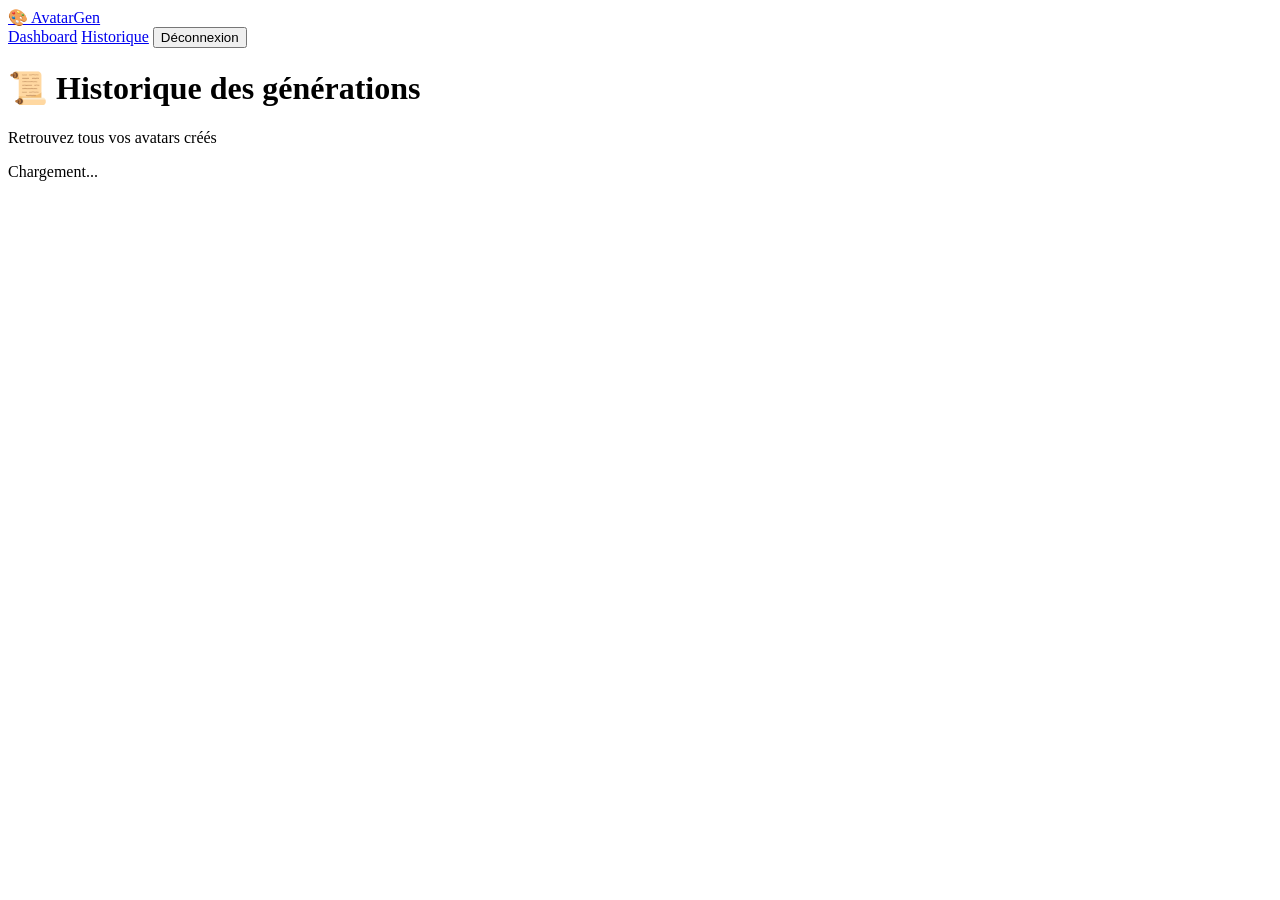
==== frontend/history.html @ 8f302581 "Add files via upload" ====
<!DOCTYPE html>
<html lang="fr">
<head>
    <meta charset="UTF-8">
    <meta name="viewport" content="width=device-width, initial-scale=1.0">
    <title>Historique - Avatar Generator</title>
    <link rel="stylesheet" href="/css/style.css">
</head>
<body>
    <nav class="navbar">
        <div class="nav-container">
            <a href="/app" class="logo">🎨 AvatarGen</a>
            <div class="nav-links">
                <a href="/dashboard">Dashboard</a>
                <a href="/history">Historique</a>
                <span id="userInfo" class="user-info"></span>
                <button id="logoutBtn" class="btn-logout">Déconnexion</button>
            </div>
        </div>
    </nav>

    <div class="container">
        <header>
            <h1>📜 Historique des générations</h1>
            <p>Retrouvez tous vos avatars créés</p>
        </header>

        <div class="main-content">
            <div id="historyContainer">
                <div class="loading">Chargement...</div>
            </div>
            <div id="pagination" class="pagination"></div>
        </div>
    </div>

    <script src="/js/history.js"></script>
</body>
</html>
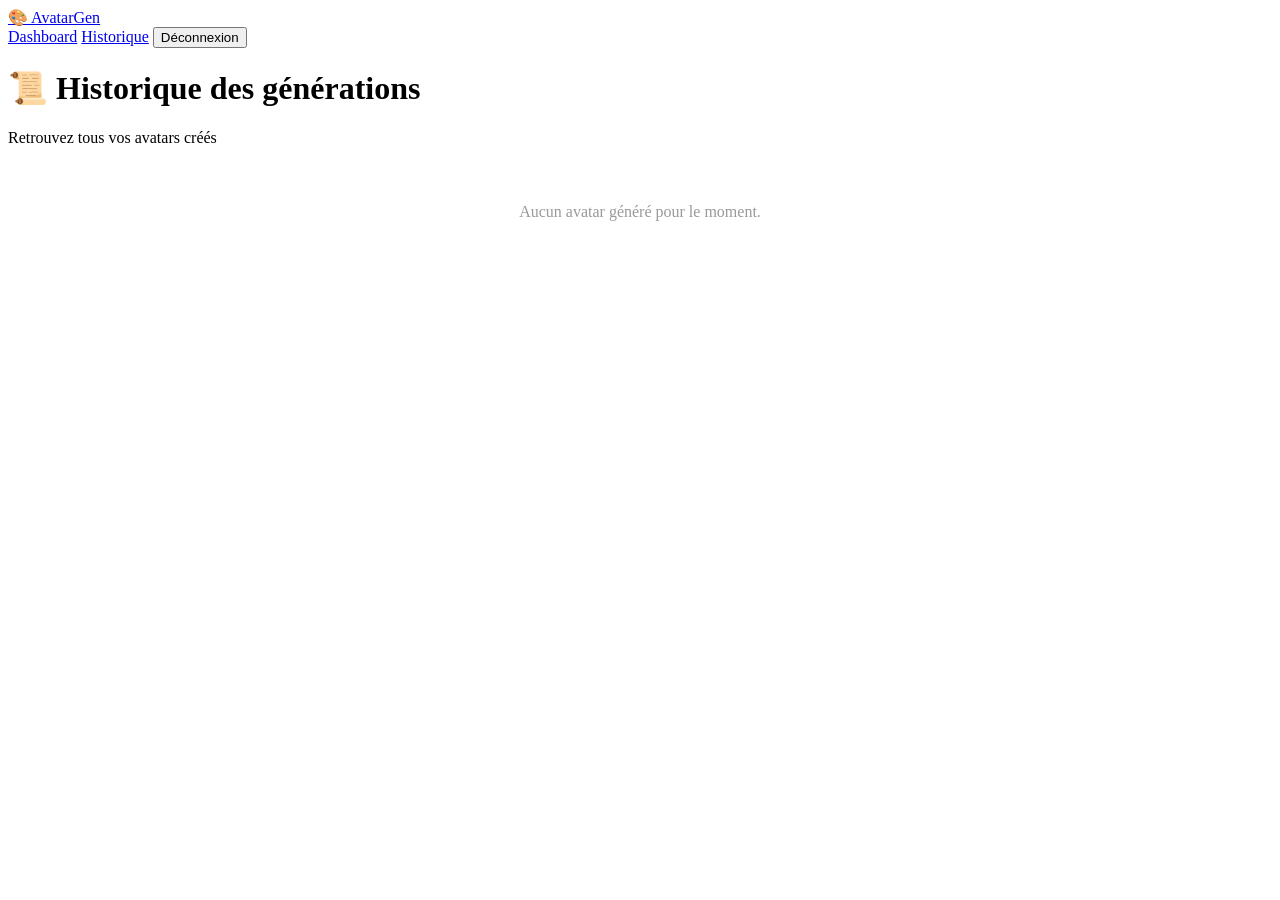
==== commit c8a0def5: "Update history.html" ====
--- a/frontend/history.html
+++ b/frontend/history.html
@@ -5,6 +5,98 @@
     <meta name="viewport" content="width=device-width, initial-scale=1.0">
     <title>Historique - Avatar Generator</title>
     <link rel="stylesheet" href="/css/style.css">
+    <style>
+        /* Styles spécifiques pour l'historique */
+        .history-container {
+            max-height: 600px;
+            overflow-y: auto;
+        }
+        
+        .avatar-thumb {
+            width: 50px;
+            height: 50px;
+            object-fit: cover;
+            border-radius: 10px;
+            cursor: pointer;
+            transition: transform 0.2s;
+        }
+        
+        .avatar-thumb:hover {
+            transform: scale(1.5);
+            z-index: 10;
+        }
+        
+        .loading-spinner {
+            display: inline-block;
+            width: 20px;
+            height: 20px;
+            border: 3px solid #f3f3f3;
+            border-top: 3px solid #667eea;
+            border-radius: 50%;
+            animation: spin 1s linear infinite;
+        }
+        
+        @keyframes spin {
+            0% { transform: rotate(0deg); }
+            100% { transform: rotate(360deg); }
+        }
+        
+        .no-data {
+            text-align: center;
+            padding: 40px;
+            color: #999;
+        }
+        
+        .pagination {
+            display: flex;
+            justify-content: center;
+            gap: 10px;
+            margin-top: 30px;
+            flex-wrap: wrap;
+        }
+        
+        .page-btn {
+            padding: 8px 15px;
+            border: 1px solid #ddd;
+            background: white;
+            border-radius: 8px;
+            cursor: pointer;
+            transition: all 0.3s;
+        }
+        
+        .page-btn:hover {
+            background: #667eea;
+            color: white;
+        }
+        
+        .page-btn.active {
+            background: #667eea;
+            color: white;
+        }
+        
+        .page-btn:disabled {
+            opacity: 0.5;
+            cursor: not-allowed;
+        }
+        
+        .action-buttons {
+            display: flex;
+            gap: 5px;
+        }
+        
+        .btn-icon {
+            background: none;
+            border: none;
+            cursor: pointer;
+            font-size: 18px;
+            padding: 5px;
+            transition: transform 0.2s;
+        }
+        
+        .btn-icon:hover {
+            transform: scale(1.2);
+        }
+    </style>
 </head>
 <body>
     <nav class="navbar">
@@ -26,13 +118,22 @@
         </header>
 
         <div class="main-content">
-            <div id="historyContainer">
-                <div class="loading">Chargement...</div>
+            <!-- Indicateur de chargement -->
+            <div id="loadingIndicator" style="display:none; text-align:center; padding:20px;">
+                <div class="loading-spinner"></div>
+                <p>Chargement...</p>
             </div>
+            
+            <!-- Conteneur de l'historique -->
+            <div id="historyContainer" class="history-container">
+                <div class="no-data">Aucun avatar généré pour le moment.</div>
+            </div>
+            
+            <!-- Pagination -->
             <div id="pagination" class="pagination"></div>
         </div>
     </div>
 
     <script src="/js/history.js"></script>
 </body>
-</html>+</html>
